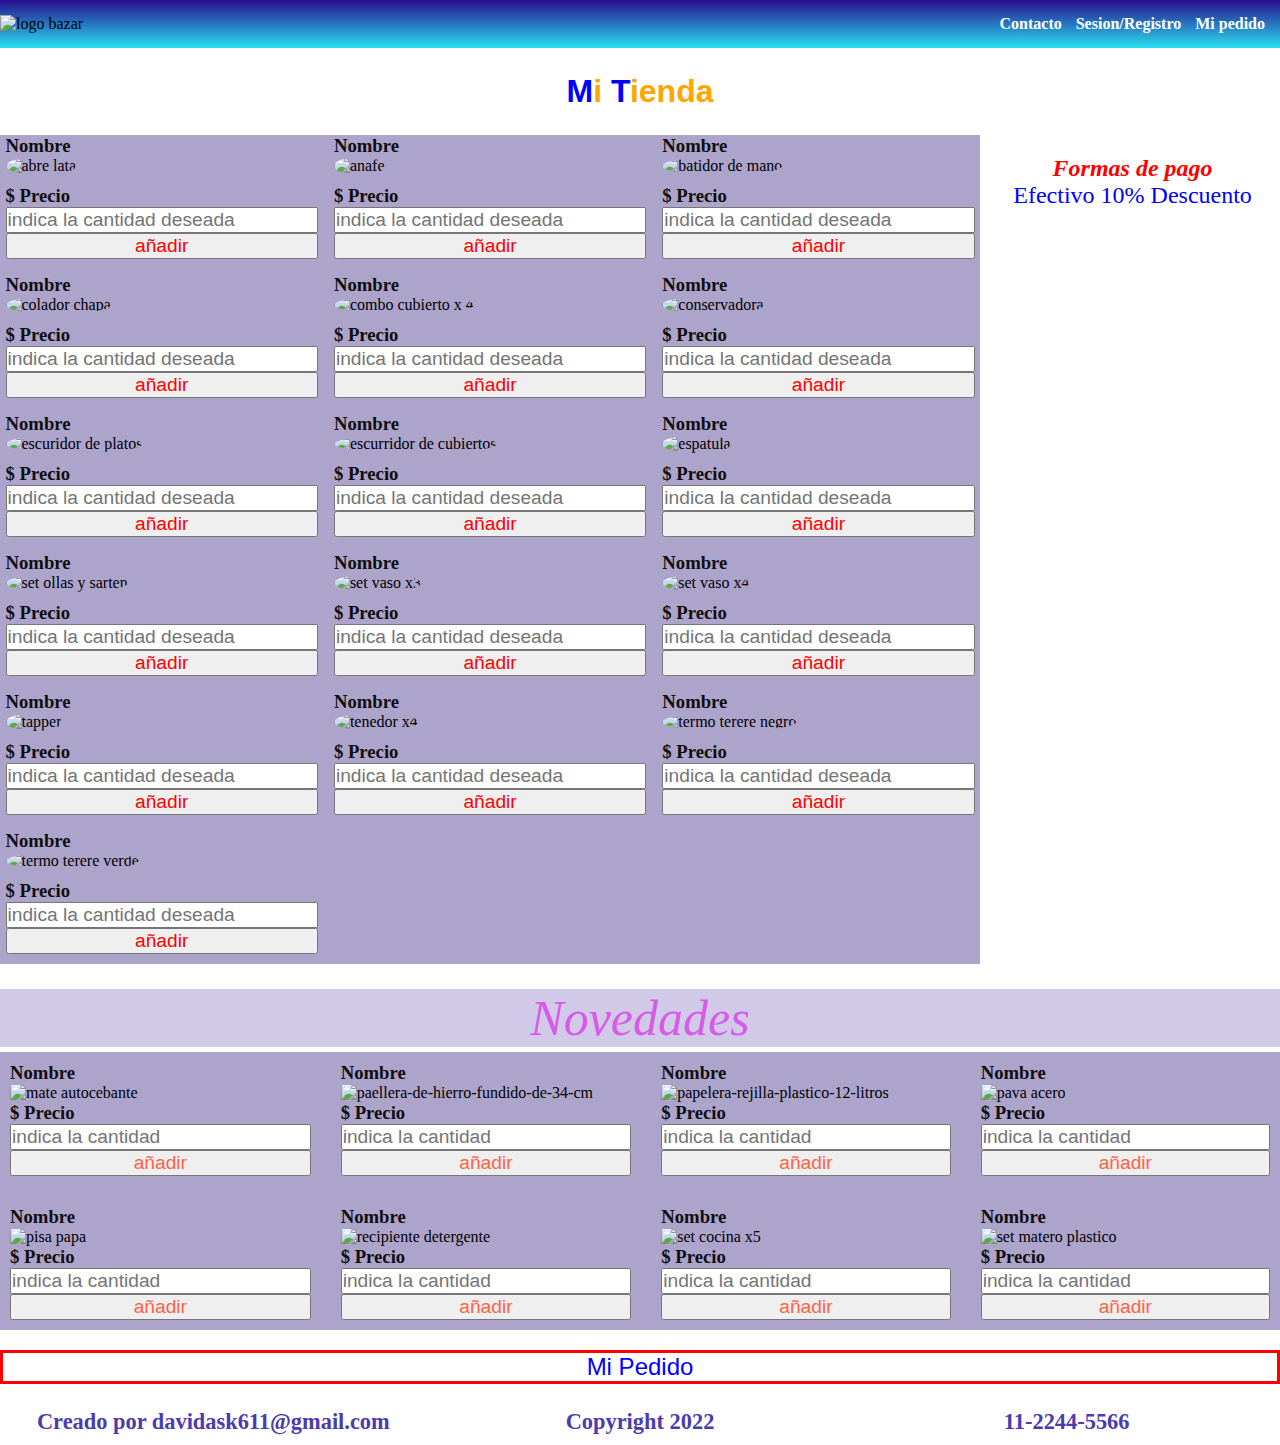
==== index.html @ 247b93a3 "cambios en colores" ====
<!DOCTYPE html>
<html lang="es">
  <head>
    <meta charset="UTF-8" />
    <meta http-equiv="X-UA-Compatible" content="IE=edge" />
    <meta name="viewport" content="width=device-width, initial-scale=1.0" />
    <meta
      name="description"
      content="Venta de productos de cocina en general, podes solicitar lo que te guste y te enviamos a tu domicilio"
    />
    <meta
      name="keywords"
      content="cubiertos,platos,tapper,cocina,bazar,ollas"
    />
    <link rel="stylesheet" href="estilos.css" />
    <title>Bazar</title>
  </head>

  <body>
    <!--menu de navegacion-->

    <header>
      <div class="logo">
        <img src="logo/logo.png" alt="logo bazar" />
      </div>

      <nav>
        <a href="#contacto">Contacto</a>
        <a href="registro.html" target="_blank" rel="noopener noreferrer"
          >Sesion/Registro</a
        >
        <a href="mi pedido.html" target="_blank" rel="noopener noreferrer"
          >Mi pedido</a
        >
      </nav>
    </header>

    <!--titulo-->
    <div class="titulo">
      <h1><span id="mayuscula">M</span>i <span id="mayuscula">T</span>ienda</h1>
    </div>

    <!--contenido principal-->

    <div class="container">
      <!--caja 1-->

      <div class="caja1">
        <h3><span id="nombre1">Nombre</span></h3>
        <div id="img1">
          <img src="imagenes/abre lata.png" alt="abre lata" width="200px" />
        </div>

        <form action="">
          <h3>$ <span id="precio1">Precio</span></h3>
          <input
            type="number"
            name="cantidad"
            id="cant1"
            placeholder="indica la cantidad deseada"
          />
          <input
            class="añadir-catalogo"
            type="submit"
            name="añadir"
            value="añadir"
          />
        </form>
        <!--<button onclick="comprarprod1()">Añadir</button>-->
      </div>

      <!--caja 2-->

      <div class="caja2">
        <h3>Nombre</h3>
        <div id="img2">
          <img src="imagenes/anafe.png" alt="anafe" width="200px" />
        </div>

        <form action="">
          <h3>$ Precio</h3>
          <input
            type="number"
            name="cantidad"
            placeholder="indica la cantidad deseada"
          />
          <input
            class="añadir-catalogo"
            type="submit"
            name="añadir"
            value="añadir"
          />
        </form>
      </div>

      <!--caja 3-->

      <div class="caja3">
        <h3>Nombre</h3>
        <div id="img3">
          <img
            src="imagenes/batidor de mano.png"
            alt="batidor de mano"
            width="200px"
          />
        </div>

        <form action="">
          <h3>$ Precio</h3>
          <input
            type="number"
            name="cantidad"
            placeholder="indica la cantidad deseada"
          />
          <input
            class="añadir-catalogo"
            type="submit"
            name="añadir"
            value="añadir"
          />
        </form>
      </div>

      <!--caja 4-->

      <div class="caja4">
        <h3>Nombre</h3>
        <div id="img4">
          <img
            src="imagenes/colador de chapa.png"
            alt="colador chapa"
            width="200px"
          />
        </div>

        <form action="">
          <h3>$ Precio</h3>
          <input
            type="number"
            name="cantidad"
            placeholder="indica la cantidad deseada"
          />
          <input
            class="añadir-catalogo"
            type="submit"
            name="añadir"
            value="añadir"
          />
        </form>
      </div>

      <!--caja 5-->

      <div class="caja5">
        <h3>Nombre</h3>
        <div id="img5">
          <img
            src="imagenes/combo cubierto x4.png"
            alt="combo cubierto x 4"
            width="200px"
          />
        </div>

        <form action="">
          <h3>$ Precio</h3>
          <input
            type="number"
            name="cantidad"
            placeholder="indica la cantidad deseada"
          />
          <input
            class="añadir-catalogo"
            type="submit"
            name="añadir"
            value="añadir"
          />
        </form>
      </div>

      <!--caja 6-->

      <div class="caja6">
        <h3>Nombre</h3>
        <div id="img6">
          <img
            src="imagenes/conservadora.png"
            alt="conservadora"
            width="200px"
          />
        </div>

        <form action="">
          <h3>$ Precio</h3>
          <input
            type="number"
            name="cantidad"
            placeholder="indica la cantidad deseada"
          />
          <input
            class="añadir-catalogo"
            type="submit"
            name="añadir"
            value="añadir"
          />
        </form>
      </div>

      <!--caja 7-->

      <div class="caja7">
        <h3>Nombre</h3>
        <div id="img7">
          <img
            src="imagenes/escuridor de platos.png"
            alt="escuridor de platos"
            width="200px"
          />
        </div>

        <form action="">
          <h3>$ Precio</h3>
          <input
            type="number"
            name="cantidad"
            placeholder="indica la cantidad deseada"
          />
          <input
            class="añadir-catalogo"
            type="submit"
            name="añadir"
            value="añadir"
          />
        </form>
      </div>

      <!--caja 8-->

      <div class="caja8">
        <h3>Nombre</h3>
        <div id="img8">
          <img
            src="imagenes/escurridor de cubiertos.png"
            alt="escurridor de cubiertos"
            width="200px"
          />
        </div>

        <form action="">
          <h3>$ Precio</h3>
          <input
            type="number"
            name="cantidad"
            placeholder="indica la cantidad deseada"
          />
          <input
            class="añadir-catalogo"
            type="submit"
            name="añadir"
            value="añadir"
          />
        </form>
      </div>

      <!--caja 9-->

      <div class="caja9">
        <h3>Nombre</h3>
        <div id="img9">
          <img src="imagenes/espatula.png" alt="espatula" width="200px" />
        </div>

        <form action="">
          <h3>$ Precio</h3>
          <input
            type="number"
            name="cantidad"
            placeholder="indica la cantidad deseada"
          />
          <input
            class="añadir-catalogo"
            type="submit"
            name="añadir"
            value="añadir"
          />
        </form>
      </div>

      <!--caja 10-->

      <div class="caja10">
        <h3>Nombre</h3>
        <div id="img10">
          <img
            src="imagenes/set ollas y sarten.png"
            alt="set ollas y sarten"
            width="200px"
          />
        </div>

        <form action="">
          <h3>$ Precio</h3>
          <input
            type="number"
            name="cantidad"
            placeholder="indica la cantidad deseada"
          />
          <input
            class="añadir-catalogo"
            type="submit"
            name="añadir"
            value="añadir"
          />
        </form>
      </div>

      <!--caja 11-->

      <div class="caja11">
        <h3>Nombre</h3>
        <div id="img11">
          <img src="imagenes/set vaso x3.png" alt="set vaso x3" width="200px" />
        </div>

        <form action="">
          <h3>$ Precio</h3>
          <input
            type="number"
            name="cantidad"
            placeholder="indica la cantidad deseada"
          />
          <input
            class="añadir-catalogo"
            type="submit"
            name="añadir"
            value="añadir"
          />
        </form>
      </div>

      <!--caja 12-->

      <div class="caja12">
        <h3>Nombre</h3>
        <div id="img12">
          <img src="imagenes/set vaso x4.png" alt="set vaso x4" width="200px" />
        </div>

        <form action="">
          <h3>$ Precio</h3>
          <input
            type="number"
            name="cantidad"
            placeholder="indica la cantidad deseada"
          />
          <input
            class="añadir-catalogo"
            type="submit"
            name="añadir"
            value="añadir"
          />
        </form>
      </div>

      <!--caja 13-->

      <div class="caja13">
        <h3>Nombre</h3>
        <div id="img13">
          <img src="imagenes/tapper.png" alt="tapper" width="200px" />
        </div>

        <form action="">
          <h3>$ Precio</h3>
          <input
            type="number"
            name="cantidad"
            placeholder="indica la cantidad deseada"
          />
          <input
            class="añadir-catalogo"
            type="submit"
            name="añadir"
            value="añadir"
          />
        </form>
      </div>

      <!--caja 14-->

      <div class="caja14">
        <h3>Nombre</h3>
        <div id="img14">
          <img src="imagenes/tenedor x4.png" alt="tenedor x4" width="200px" />
        </div>

        <form action="">
          <h3>$ Precio</h3>
          <input
            type="number"
            name="cantidad"
            placeholder="indica la cantidad deseada"
          />
          <input
            class="añadir-catalogo"
            type="submit"
            name="añadir"
            value="añadir"
          />
        </form>
      </div>

      <!--caja 15-->

      <div class="caja15">
        <h3>Nombre</h3>
        <div id="img15">
          <img
            src="imagenes/termo terere negro.png"
            alt="termo terere negro"
            width="200px"
          />
        </div>

        <form action="">
          <h3>$ Precio</h3>
          <input
            type="number"
            name="cantidad"
            placeholder="indica la cantidad deseada"
          />
          <input
            class="añadir-catalogo"
            type="submit"
            name="añadir"
            value="añadir"
          />
        </form>
      </div>

      <!--caja 16-->

      <div class="caja16">
        <h3>Nombre</h3>
        <div id="img16">
          <img
            src="imagenes/termo terere verde.png"
            alt="termo terere verde"
            width="200px"
          />
        </div>

        <form action="">
          <h3>$ Precio</h3>
          <input
            type="number"
            name="cantidad"
            placeholder="indica la cantidad deseada"
          />
          <input
            class="añadir-catalogo"
            type="submit"
            name="añadir"
            value="añadir"
          />
        </form>
      </div>
    </div>

    <!--publicidad o carrito-->

    <div class="extra">
      <i>Formas de pago</i>
      <p id="efectivo">Efectivo 10% Descuento</p>
      <div id="tarjeta1"></div>
      <div id="tarjeta2"></div>
      <div id="tarjeta3"></div>
      <br />
      <!--publicidad-->
    </div>

    <!--novedades-->
    <i>Novedades</i>
    <div class="novedades">
      <div class="item1">
        <h3>Nombre</h3>
        <img
          src="imagenes/mate autocebante.png"
          alt="mate autocebante"
          width="200px"
        />
        <form action="">
          <h3>$ Precio</h3>
          <input
            type="number"
            name="cantidad"
            placeholder="indica la cantidad"
          />
          <input
            class="añadir-novedades"
            type="submit"
            name="añadir"
            value="añadir"
          />
        </form>
      </div>

      <div class="item2">
        <h3>Nombre</h3>
        <img
          src="imagenes/paellera-de-hierro-fundido-de-34-cm.png"
          alt="paellera-de-hierro-fundido-de-34-cm"
          width="200px"
        />
        <form action="">
          <h3>$ Precio</h3>
          <input
            type="number"
            name="cantidad"
            placeholder="indica la cantidad"
          />
          <input
            class="añadir-novedades"
            type="submit"
            name="añadir"
            value="añadir"
          />
        </form>
      </div>

      <div class="item3">
        <h3>Nombre</h3>
        <img
          src="imagenes/papelera-rejilla-plastico-12-litros.png"
          alt="papelera-rejilla-plastico-12-litros"
          width="200px"
        />
        <form action="">
          <h3>$ Precio</h3>
          <input
            type="number"
            name="cantidad"
            placeholder="indica la cantidad"
          />
          <input
            class="añadir-novedades"
            type="submit"
            name="añadir"
            value="añadir"
          />
        </form>
      </div>

      <div class="item4">
        <h3>Nombre</h3>
        <img src="imagenes/pava acero.png" alt="pava acero" width="200px" />
        <form action="">
          <h3>$ Precio</h3>
          <input
            type="number"
            name="cantidad"
            placeholder="indica la cantidad"
          />
          <input
            class="añadir-novedades"
            type="submit"
            name="añadir"
            value="añadir"
          />
        </form>
      </div>

      <div class="item5">
        <h3>Nombre</h3>
        <img src="imagenes/pisa papa.png" alt="pisa papa" width="200px" />
        <form action="">
          <h3>$ Precio</h3>
          <input
            type="number"
            name="cantidad"
            placeholder="indica la cantidad"
          />
          <input
            class="añadir-novedades"
            type="submit"
            name="añadir"
            value="añadir"
          />
        </form>
      </div>

      <div class="item6">
        <h3>Nombre</h3>
        <img
          src="imagenes/recipiente detergente.png"
          alt="recipiente detergente"
          width="200px"
        />
        <form action="">
          <h3>$ Precio</h3>
          <input
            type="number"
            name="cantidad"
            placeholder="indica la cantidad"
          />
          <input
            class="añadir-novedades"
            type="submit"
            name="añadir"
            value="añadir"
          />
        </form>
      </div>

      <div class="item7">
        <h3>Nombre</h3>
        <img
          src="imagenes/set cocina x5.png"
          alt="set cocina x5"
          width="200px"
        />
        <form action="">
          <h3>$ Precio</h3>
          <input
            type="number"
            name="cantidad"
            placeholder="indica la cantidad"
          />
          <input
            class="añadir-novedades"
            type="submit"
            name="añadir"
            value="añadir"
          />
        </form>
      </div>

      <div class="item8">
        <h3>Nombre</h3>
        <img
          src="imagenes/set matero plastico.png"
          alt="set matero plastico"
          width="200px"
        />
        <form action="">
          <h3>$ Precio</h3>
          <input
            type="number"
            name="cantidad"
            placeholder="indica la cantidad"
          />
          <input
            class="añadir-novedades"
            type="submit"
            name="añadir"
            value="añadir"
          />
        </form>
      </div>
    </div>
    <div class="carrito">
      <p id="tucarrito">Mi Pedido</p>
      <p class="nuevopedido"></p>
    </div>
    <!--pie de pagina-->

    <footer>
      <div>Creado por davidask611@gmail.com</div>
      <div>Copyright 2022</div>
      <div id="contacto">11-2244-5566</div>
    </footer>
  </body>
</html>
---- estilos.css ----
* {
    margin: 0;
    padding: 0;
    box-sizing: border-box;
}

/*importacion de letras*/

@import url('https://fonts.googleapis.com/css2?family=Cedarville+Cursive&family=Poppins:wght@200;400&display=swap');

@import url('https://fonts.googleapis.com/css2?family=Bebas+Neue&display=swap');

/*
font-family: 'Cedarville Cursive', cursive; 200
font-family: 'Poppins', sans-serif; 400 titulo
font-family: 'Bebas Neue', cursive; 400 input
*/

/*menu de navegacion*/
header {
    grid-area: header;
    width: 100%;
    background: linear-gradient(#250d8f, rgb(41, 224, 241));
    display: flex;
    justify-content: space-between;
}

/*logo de la empresa*/
header .logo {
    display: flex;
    align-items: center;
}

/*imagen de la empresa*/
header img {
    width: 130px;
}

/*enlaces de navegacion*/
header nav {
    margin: 10px;
    padding: 5px;
}

header a {
    text-decoration: none;
    font-weight: 600;
    color: white;
    padding-left: 10px;
    display: inline-block;
}

/*efecto mouse*/
header nav :hover {
    color: rgb(224, 241, 72);
    transition-duration: 1000ms;
    transform: scale(1.2);
    font-size: large;
}

/*titulo*/
h1 {
    text-align: center;
    color: rgb(255, 165, 0);
    margin: 20px 0;
    font-family: 'Poppins', sans-serif;
}

#mayuscula {
    color: rgb(0, 0, 255);
}
body {
    width: 100%;
    display: grid;
    gap: 5px;
    grid-template-areas:
        "header header header"
        "titulo titulo titulo"
        "container container extra"
        "i i i "
        "novedades novedades novedades"
        "carrito carrito carrito"
        "footer footer footer";
}
.titulo {
    grid-area: titulo;
}

.container {
    width: 100%;
    grid-area: container;
    background-color: rgba(123, 109, 173, 0.623);
    display: grid;
    grid-template-columns: auto auto auto;
    gap: 5px;
}

h3 {
    color: rgb(15, 14, 14);
}

.container input {
    color: red;
    width: 100%;
    font: 1.2em sans-serif;
}

/*boton*/
.añadir-catalogo {
    font-family: 'Bebas Neue', cursive;
    font-weight: 600;
    font-size: 1em;
}

/*efecto boton mouse*/
.añadir-catalogo:hover {
    color: rgb(255, 255, 255);
    background-color: rgb(110, 118, 220);
}

.container div {
    margin: auto;
    margin-bottom: 10px;
}

.container div img {
    border-radius: 50%;
}

/*aca va las formas de pago y extras*/
.extra {
    grid-area: extra;
    width: 100%;
}

.extra div {
    display: flex;
    width: 100%;
    height: 150px;
}

.extra i {
    color: red;
    background-color: white;
    font-weight: 600;
    font-size: 1.5em;
    text-align: center;
    display: block;
}
#efectivo{
    text-align: center;
    color: blue;
    font-size: 600;
    font-size: x-large;
}

/*formas de pago*/
#tarjeta1 {
    background-image: url(tarjetas/itau\ solo.jpg);
    background-size: contain;
    background-repeat: no-repeat;
    background-position: center;
}

#tarjeta2 {
    background-image: url(tarjetas/mercado\ pago\ solo.jpg);
    background-size: contain;
    background-repeat: no-repeat;
    background-position: center;
}

#tarjeta3 {
    background-image: url(tarjetas/nacion\ solo.jpg);
    background-size: contain;
    background-repeat: no-repeat;
    background-position: center;
}

/*texto de Novedades*/
i {
    margin-top: 20px;
    grid-area: i;
    background-color: rgba(180, 169, 218, 0.623);
    color: rgb(215, 91, 232);
    text-align: center;
    font-family: 'Cedarville Cursive', cursive;
    font-size: 50px;
}

.novedades {
    grid-area: novedades;
    background-color: rgba(123, 109, 173, 0.623);
    display: grid;
    grid-template-columns: auto auto auto auto;
    gap: 10px;
}

.novedades div {
    padding: 10px;
}

.novedades img {
    border-radius: 10%;
}

.novedades input {
    width: 100%;
    color: tomato;
    font: 1.2em sans-serif;
}

/*efecto mouse boton*/
.añadir-novedades:hover {
    color: rgb(255, 255, 255);
    background-color: rgb(110, 118, 220);
}

.añadir-novedades {
    font-family: 'Bebas Neue', cursive;
    font-weight: 600;
    font-size: 1em;
    color: tomato;
}
/*carrito de compras*/
.carrito{
    grid-area: carrito;
    border: solid red;
    width: 100%;
    height: auto;
    margin: 15px 0 10px 0;
    text-align: center;
    font: 1.5em sans-serif;
    color: blue;
}
footer {
    width: 100%;
    margin: 10px 0;
    grid-area: footer;
    text-align: center;
    display: flex;
    justify-content: space-around;
}

footer div {
    width: 100%;
    color: rgb(76, 59, 176);
    font-weight: 600;
    font-size: 1.4em;
}
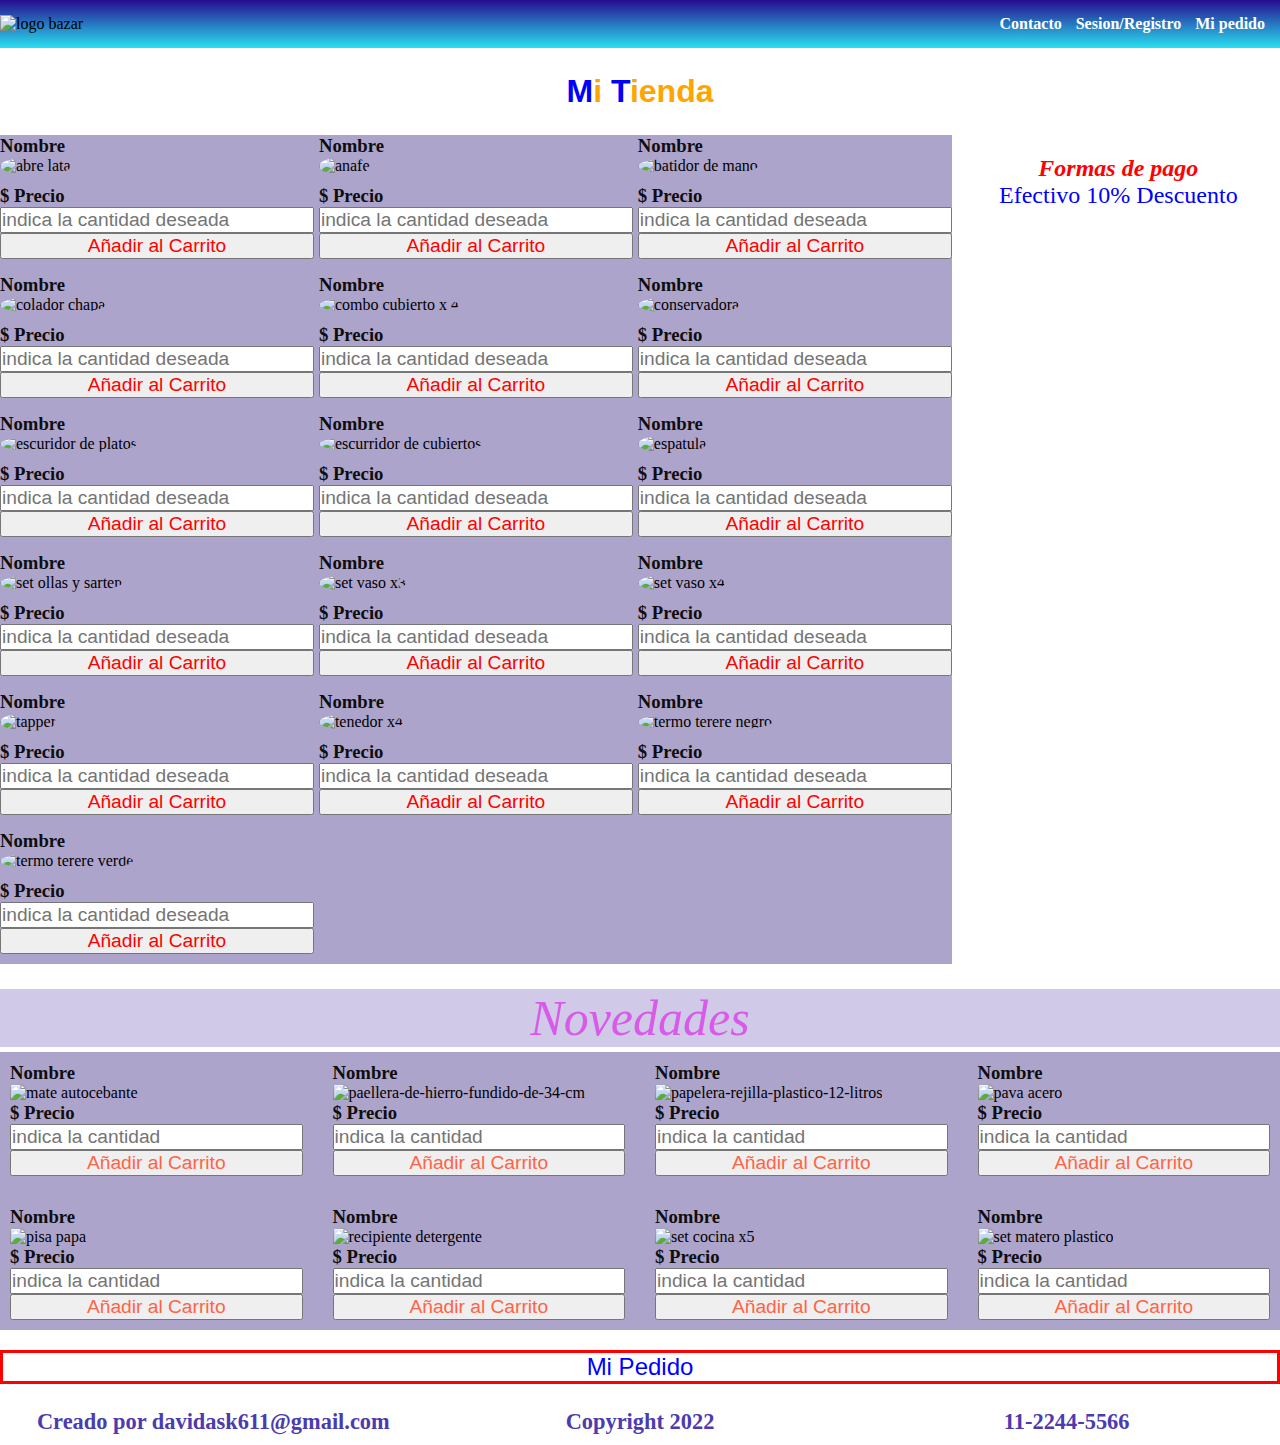
==== commit 0c5f0c0b: "rehaciendo formulario y agregando estilos" ====
--- a/index.html
+++ b/index.html
@@ -57,13 +57,13 @@
             type="number"
             name="cantidad"
             id="cant1"
-            placeholder="indica la cantidad deseada"
-          />
-          <input
-            class="añadir-catalogo"
-            type="submit"
-            name="añadir"
-            value="añadir"
+            placeholder="indica la cantidad deseada" required
+          />
+          <input
+            class="añadir-catalogo"
+            type="submit"
+            name="añadir"
+            value="Añadir al Carrito"
           />
         </form>
         <!--<button onclick="comprarprod1()">Añadir</button>-->
@@ -82,13 +82,13 @@
           <input
             type="number"
             name="cantidad"
-            placeholder="indica la cantidad deseada"
-          />
-          <input
-            class="añadir-catalogo"
-            type="submit"
-            name="añadir"
-            value="añadir"
+            placeholder="indica la cantidad deseada" required
+          />
+          <input
+            class="añadir-catalogo"
+            type="submit"
+            name="añadir"
+            value="Añadir al Carrito"
           />
         </form>
       </div>
@@ -110,13 +110,13 @@
           <input
             type="number"
             name="cantidad"
-            placeholder="indica la cantidad deseada"
-          />
-          <input
-            class="añadir-catalogo"
-            type="submit"
-            name="añadir"
-            value="añadir"
+            placeholder="indica la cantidad deseada" required
+          />
+          <input
+            class="añadir-catalogo"
+            type="submit"
+            name="añadir"
+            value="Añadir al Carrito"
           />
         </form>
       </div>
@@ -138,14 +138,13 @@
           <input
             type="number"
             name="cantidad"
-            placeholder="indica la cantidad deseada"
-          />
-          <input
-            class="añadir-catalogo"
-            type="submit"
-            name="añadir"
-            value="añadir"
-          />
+            placeholder="indica la cantidad deseada" required
+          />
+          <input
+            class="añadir-catalogo"
+            type="submit"
+            name="añadir"
+            value="Añadir al Carrito"/>
         </form>
       </div>
 
@@ -166,14 +165,13 @@
           <input
             type="number"
             name="cantidad"
-            placeholder="indica la cantidad deseada"
-          />
-          <input
-            class="añadir-catalogo"
-            type="submit"
-            name="añadir"
-            value="añadir"
-          />
+            placeholder="indica la cantidad deseada" required
+          />
+          <input
+            class="añadir-catalogo"
+            type="submit"
+            name="añadir"
+            value="Añadir al Carrito" />
         </form>
       </div>
 
@@ -194,14 +192,13 @@
           <input
             type="number"
             name="cantidad"
-            placeholder="indica la cantidad deseada"
-          />
-          <input
-            class="añadir-catalogo"
-            type="submit"
-            name="añadir"
-            value="añadir"
-          />
+            placeholder="indica la cantidad deseada" required
+          />
+          <input
+            class="añadir-catalogo"
+            type="submit"
+            name="añadir"
+            value="Añadir al Carrito" />
         </form>
       </div>
 
@@ -222,14 +219,13 @@
           <input
             type="number"
             name="cantidad"
-            placeholder="indica la cantidad deseada"
-          />
-          <input
-            class="añadir-catalogo"
-            type="submit"
-            name="añadir"
-            value="añadir"
-          />
+            placeholder="indica la cantidad deseada" required
+          />
+          <input
+            class="añadir-catalogo"
+            type="submit"
+            name="añadir"
+            value="Añadir al Carrito" />
         </form>
       </div>
 
@@ -250,14 +246,13 @@
           <input
             type="number"
             name="cantidad"
-            placeholder="indica la cantidad deseada"
-          />
-          <input
-            class="añadir-catalogo"
-            type="submit"
-            name="añadir"
-            value="añadir"
-          />
+            placeholder="indica la cantidad deseada" required
+          />
+          <input
+            class="añadir-catalogo"
+            type="submit"
+            name="añadir"
+            value="Añadir al Carrito" />
         </form>
       </div>
 
@@ -274,14 +269,13 @@
           <input
             type="number"
             name="cantidad"
-            placeholder="indica la cantidad deseada"
-          />
-          <input
-            class="añadir-catalogo"
-            type="submit"
-            name="añadir"
-            value="añadir"
-          />
+            placeholder="indica la cantidad deseada" required
+          />
+          <input
+            class="añadir-catalogo"
+            type="submit"
+            name="añadir"
+            value="Añadir al Carrito" />
         </form>
       </div>
 
@@ -302,13 +296,13 @@
           <input
             type="number"
             name="cantidad"
-            placeholder="indica la cantidad deseada"
-          />
-          <input
-            class="añadir-catalogo"
-            type="submit"
-            name="añadir"
-            value="añadir"
+            placeholder="indica la cantidad deseada" required
+          />
+          <input
+            class="añadir-catalogo"
+            type="submit"
+            name="añadir"
+            value="Añadir al Carrito"
           />
         </form>
       </div>
@@ -326,14 +320,13 @@
           <input
             type="number"
             name="cantidad"
-            placeholder="indica la cantidad deseada"
-          />
-          <input
-            class="añadir-catalogo"
-            type="submit"
-            name="añadir"
-            value="añadir"
-          />
+            placeholder="indica la cantidad deseada" required
+          />
+          <input
+            class="añadir-catalogo"
+            type="submit"
+            name="añadir"
+            value="Añadir al Carrito" />
         </form>
       </div>
 
@@ -350,14 +343,13 @@
           <input
             type="number"
             name="cantidad"
-            placeholder="indica la cantidad deseada"
-          />
-          <input
-            class="añadir-catalogo"
-            type="submit"
-            name="añadir"
-            value="añadir"
-          />
+            placeholder="indica la cantidad deseada" required
+          />
+          <input
+            class="añadir-catalogo"
+            type="submit"
+            name="añadir"
+            value="Añadir al Carrito" />
         </form>
       </div>
 
@@ -374,14 +366,13 @@
           <input
             type="number"
             name="cantidad"
-            placeholder="indica la cantidad deseada"
-          />
-          <input
-            class="añadir-catalogo"
-            type="submit"
-            name="añadir"
-            value="añadir"
-          />
+            placeholder="indica la cantidad deseada" required
+          />
+          <input
+            class="añadir-catalogo"
+            type="submit"
+            name="añadir"
+            value="Añadir al Carrito" />
         </form>
       </div>
 
@@ -398,14 +389,13 @@
           <input
             type="number"
             name="cantidad"
-            placeholder="indica la cantidad deseada"
-          />
-          <input
-            class="añadir-catalogo"
-            type="submit"
-            name="añadir"
-            value="añadir"
-          />
+            placeholder="indica la cantidad deseada" required
+          />
+          <input
+            class="añadir-catalogo"
+            type="submit"
+            name="añadir"
+            value="Añadir al Carrito" />
         </form>
       </div>
 
@@ -426,13 +416,13 @@
           <input
             type="number"
             name="cantidad"
-            placeholder="indica la cantidad deseada"
-          />
-          <input
-            class="añadir-catalogo"
-            type="submit"
-            name="añadir"
-            value="añadir"
+            placeholder="indica la cantidad deseada" required
+          />
+          <input
+            class="añadir-catalogo"
+            type="submit"
+            name="añadir"
+            value="Añadir al Carrito"
           />
         </form>
       </div>
@@ -454,14 +444,13 @@
           <input
             type="number"
             name="cantidad"
-            placeholder="indica la cantidad deseada"
-          />
-          <input
-            class="añadir-catalogo"
-            type="submit"
-            name="añadir"
-            value="añadir"
-          />
+            placeholder="indica la cantidad deseada" required
+          />
+          <input
+            class="añadir-catalogo"
+            type="submit"
+            name="añadir"
+            value="Añadir al Carrito" />
         </form>
       </div>
     </div>
@@ -474,7 +463,6 @@
       <div id="tarjeta1"></div>
       <div id="tarjeta2"></div>
       <div id="tarjeta3"></div>
-      <br />
       <!--publicidad-->
     </div>
 
@@ -493,14 +481,13 @@
           <input
             type="number"
             name="cantidad"
-            placeholder="indica la cantidad"
-          />
-          <input
-            class="añadir-novedades"
-            type="submit"
-            name="añadir"
-            value="añadir"
-          />
+            placeholder="indica la cantidad" required
+          />
+          <input
+            class="añadir-novedades"
+            type="submit"
+            name="añadir"
+            value="Añadir al Carrito" />
         </form>
       </div>
 
@@ -516,14 +503,13 @@
           <input
             type="number"
             name="cantidad"
-            placeholder="indica la cantidad"
-          />
-          <input
-            class="añadir-novedades"
-            type="submit"
-            name="añadir"
-            value="añadir"
-          />
+            placeholder="indica la cantidad" required
+          />
+          <input
+            class="añadir-novedades"
+            type="submit"
+            name="añadir"
+            value="Añadir al Carrito" />
         </form>
       </div>
 
@@ -539,14 +525,13 @@
           <input
             type="number"
             name="cantidad"
-            placeholder="indica la cantidad"
-          />
-          <input
-            class="añadir-novedades"
-            type="submit"
-            name="añadir"
-            value="añadir"
-          />
+            placeholder="indica la cantidad" required
+          />
+          <input
+            class="añadir-novedades"
+            type="submit"
+            name="añadir"
+            value="Añadir al Carrito" />
         </form>
       </div>
 
@@ -558,14 +543,13 @@
           <input
             type="number"
             name="cantidad"
-            placeholder="indica la cantidad"
-          />
-          <input
-            class="añadir-novedades"
-            type="submit"
-            name="añadir"
-            value="añadir"
-          />
+            placeholder="indica la cantidad" required
+          />
+          <input
+            class="añadir-novedades"
+            type="submit"
+            name="añadir"
+            value="Añadir al Carrito" />
         </form>
       </div>
 
@@ -577,14 +561,13 @@
           <input
             type="number"
             name="cantidad"
-            placeholder="indica la cantidad"
-          />
-          <input
-            class="añadir-novedades"
-            type="submit"
-            name="añadir"
-            value="añadir"
-          />
+            placeholder="indica la cantidad" required
+          />
+          <input
+            class="añadir-novedades"
+            type="submit"
+            name="añadir"
+            value="Añadir al Carrito" />
         </form>
       </div>
 
@@ -600,14 +583,13 @@
           <input
             type="number"
             name="cantidad"
-            placeholder="indica la cantidad"
-          />
-          <input
-            class="añadir-novedades"
-            type="submit"
-            name="añadir"
-            value="añadir"
-          />
+            placeholder="indica la cantidad" required
+          />
+          <input
+            class="añadir-novedades"
+            type="submit"
+            name="añadir"
+            value="Añadir al Carrito" />
         </form>
       </div>
 
@@ -623,14 +605,13 @@
           <input
             type="number"
             name="cantidad"
-            placeholder="indica la cantidad"
-          />
-          <input
-            class="añadir-novedades"
-            type="submit"
-            name="añadir"
-            value="añadir"
-          />
+            placeholder="indica la cantidad" required
+          />
+          <input
+            class="añadir-novedades"
+            type="submit"
+            name="añadir"
+            value="Añadir al Carrito" />
         </form>
       </div>
 
@@ -646,14 +627,13 @@
           <input
             type="number"
             name="cantidad"
-            placeholder="indica la cantidad"
-          />
-          <input
-            class="añadir-novedades"
-            type="submit"
-            name="añadir"
-            value="añadir"
-          />
+            placeholder="indica la cantidad" required
+          />
+          <input
+            class="añadir-novedades"
+            type="submit"
+            name="añadir"
+            value="Añadir al Carrito" />
         </form>
       </div>
     </div>
